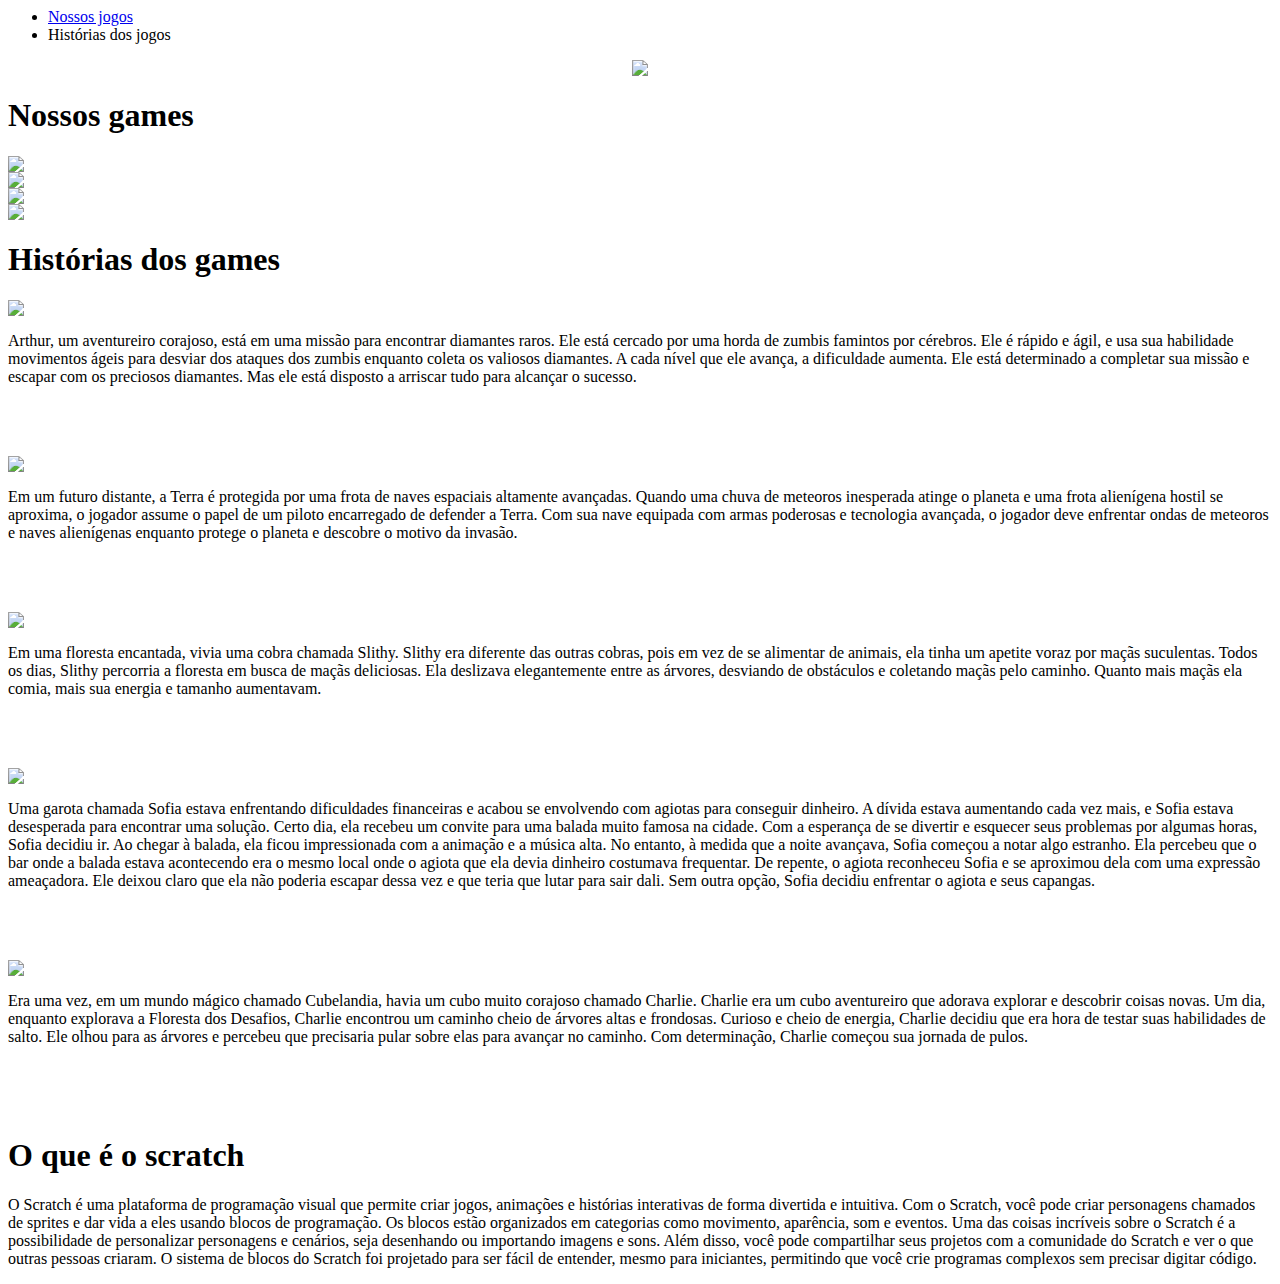
==== index.html @ 35907164 "Update index.html" ====
<!doctype>
<html>
    <head lang="pt-bt">
        <meta charset="UTF-8">
        <title>ArthurJumb</title>
            <link rel="stylesheet" type="text/css" href="style.css">          
    </head>
    <body>
<header>
    		<nav>
			<ul class="menu">
				<li><a href="#xx">Nossos jogos</a></li>
				<li><a href="#zz"></a>Histórias dos jogos</li>
			</ul>
			</nav>
			<center>
<img src="https://onedrive.live.com/embed?resid=902235E015EC8A52%21792&authkey=%21AELlzjF3x55k6Vc&" style="max-width: 100%; height: auto;">
</center>
</header>   

<div class="div-responsiva">
  <h1 id="xx">Nossos games</h1>
</div>
<div class="grupo-imagens">
  <div class="imagens-superiores">
    <div class="imagem-superior-esquerda">
      <a href="Diamond Escape.html">
        <img src="https://onedrive.live.com/embed?resid=902235E015EC8A52%21787&authkey=%21AHxsdX7Hgygl93g&" style="max-width: 100%; height: auto;">
      </a>
    </div>
    <div class="imagem-superior-direita">
      <a href="Detroid Smash.html">
        <img src="https://onedrive.live.com/embed?resid=902235E015EC8A52%21785&authkey=%21AP-imx5lnHH-XFw&" style="max-width: 100%; height: auto;">
      </a>
    </div>
  </div>
  <div class="imagens-centrais">
    <div class="imagem-central-esquerda">
      <a href="Jogo da Velha.html">
        <img src="https://onedrive.live.com/embed?resid=902235E015EC8A52%21802&authkey=%21ANWmJVVHBeDS8uE&" style="max-width: 100%; height: auto;">
      </a>
    </div>
    <div class="imagem-central-direita">
      <a href="Bar Fight.html">
        <img src="https://onedrive.live.com/embed?resid=902235E015EC8A52%21789&authkey=%21AOJDcANuvM85N6U&" style="max-width: 100%; height: auto;">
      </a>
    </div>
  </div>
</div>
<div class="div-responsiva">
  <h1 id="zz">Histórias dos games</h1>
</div>
     <div class="container">
  <img src="https://onedrive.live.com/embed?resid=902235E015EC8A52%21787&authkey=%21AHxsdX7Hgygl93g&" style="max-width: 100%; height: auto;">
  <div class="texto">
    <p class="paragrafo"> Arthur, um aventureiro corajoso, está em uma missão para encontrar diamantes raros. Ele está cercado por uma horda de zumbis famintos por cérebros. Ele é rápido e ágil, e usa sua habilidade movimentos ágeis para desviar dos ataques dos zumbis enquanto coleta os valiosos diamantes. A cada nível que ele avança, a dificuldade aumenta. Ele está determinado a completar sua missão e escapar com os preciosos diamantes. Mas ele está disposto a arriscar tudo para alcançar o sucesso.</p>
  </div>
</div>
    <br><br><br>
    <div class="container">
  <img src="https://onedrive.live.com/embed?resid=902235E015EC8A52%21785&authkey=%21AP-imx5lnHH-XFw&" style="max-width: 100%; height: auto;">
  <div class="texto">
  <p class="paragrafo"> Em um futuro distante, a Terra é protegida por uma frota de naves espaciais altamente avançadas. Quando uma chuva de meteoros inesperada atinge o planeta e uma frota alienígena hostil se aproxima, o jogador assume o papel de um piloto encarregado de defender a Terra. Com sua nave equipada com armas poderosas e tecnologia avançada, o jogador deve enfrentar ondas de meteoros e naves alienígenas enquanto protege o planeta e descobre o motivo da invasão.</p>
  </div>
</div>
  <br><br><br>
    <div class="container">
  <img src="https://onedrive.live.com/embed?resid=902235E015EC8A52%21802&authkey=%21ANWmJVVHBeDS8uE&" style="max-width: 100%; height: auto;">
  <div class="texto">
  <p class="paragrafo"> Em uma floresta encantada, vivia uma cobra chamada Slithy. Slithy era diferente das outras cobras, pois em vez de se alimentar de animais, ela tinha um apetite voraz por maçãs suculentas.
Todos os dias, Slithy percorria a floresta em busca de maçãs deliciosas. Ela deslizava elegantemente entre as árvores, desviando de obstáculos e coletando maçãs pelo caminho. Quanto mais maçãs ela comia, mais sua energia e tamanho aumentavam.</p>
  </div>
</div>
<br><br><br>
<div class="container">
  <img src="https://onedrive.live.com/embed?resid=902235E015EC8A52%21789&authkey=%21AOJDcANuvM85N6U&width=500&height=500" style="max-width: 100%; height: auto;">
  <div class="texto">
  <p class="paragrafo"> Uma garota chamada Sofia estava enfrentando dificuldades financeiras e acabou se envolvendo com agiotas para conseguir dinheiro. A dívida estava aumentando cada vez mais, e Sofia estava desesperada para encontrar uma solução.
Certo dia, ela recebeu um convite para uma balada muito famosa na cidade. Com a esperança de se divertir e esquecer seus problemas por algumas horas, Sofia decidiu ir. Ao chegar à balada, ela ficou impressionada com a animação e a música alta.
No entanto, à medida que a noite avançava, Sofia começou a notar algo estranho. Ela percebeu que o bar onde a balada estava acontecendo era o mesmo local onde o agiota que ela devia dinheiro costumava frequentar.
De repente, o agiota reconheceu Sofia e se aproximou dela com uma expressão ameaçadora. Ele deixou claro que ela não poderia escapar dessa vez e que teria que lutar para sair dali. Sem outra opção, Sofia decidiu enfrentar o agiota e seus capangas.</p>
  </div>
</div>
<br><br><br>
<div class="container">
  <img src="https://onedrive.live.com/embed?resid=902235E015EC8A52%21799&authkey=%21ANFI0DF4XuKL_MY&" style="max-width: 100%; height: auto;">
  <div class="texto">
  <p class="paragrafo"> Era uma vez, em um mundo mágico chamado Cubelandia, havia um cubo muito corajoso chamado Charlie. Charlie era um cubo aventureiro que adorava explorar e descobrir coisas novas. Um dia, enquanto explorava a Floresta dos Desafios, Charlie encontrou um caminho cheio de árvores altas e frondosas.
Curioso e cheio de energia, Charlie decidiu que era hora de testar suas habilidades de salto. Ele olhou para as árvores e percebeu que precisaria pular sobre elas para avançar no caminho. Com determinação, Charlie começou sua jornada de pulos.</p>
  </div>
</div>
<br><br><br>
<div class="div-responsiva">
  <h1>O que é o scratch</h1>
</div>
      <div class="div3">
          <p class="paragrafo"> O Scratch é uma plataforma de programação visual que permite criar jogos, animações e histórias interativas de forma divertida e intuitiva. Com o Scratch, você pode criar personagens chamados de sprites e dar vida a eles usando blocos de programação. Os blocos estão organizados em categorias como movimento, aparência, som e eventos. Uma das coisas incríveis sobre o Scratch é a possibilidade de personalizar personagens e cenários, seja desenhando ou importando imagens e sons. Além disso, você pode compartilhar seus projetos com a comunidade do Scratch e ver o que outras pessoas criaram. O sistema de blocos do Scratch foi projetado para ser fácil de entender, mesmo para iniciantes, permitindo que você crie programas complexos sem precisar digitar código.
          </p>
     </div>
    </body>
</html>
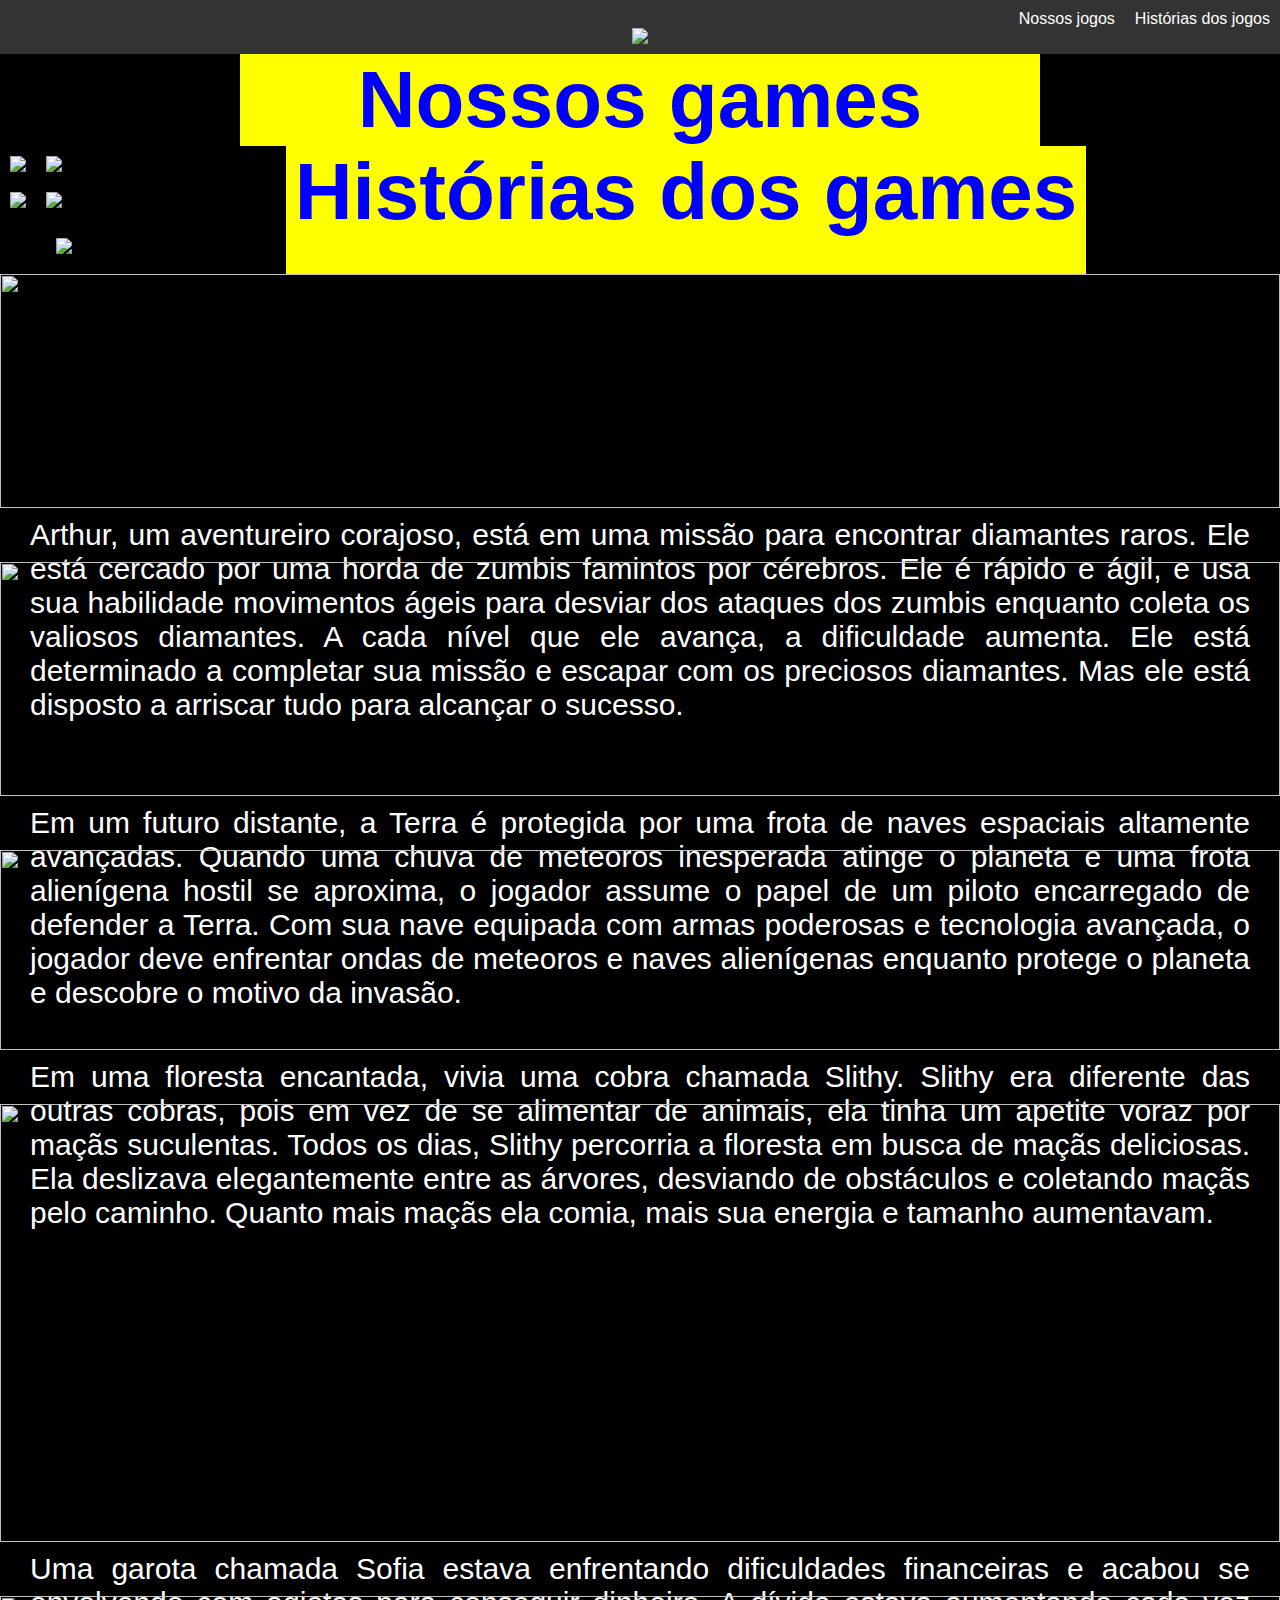
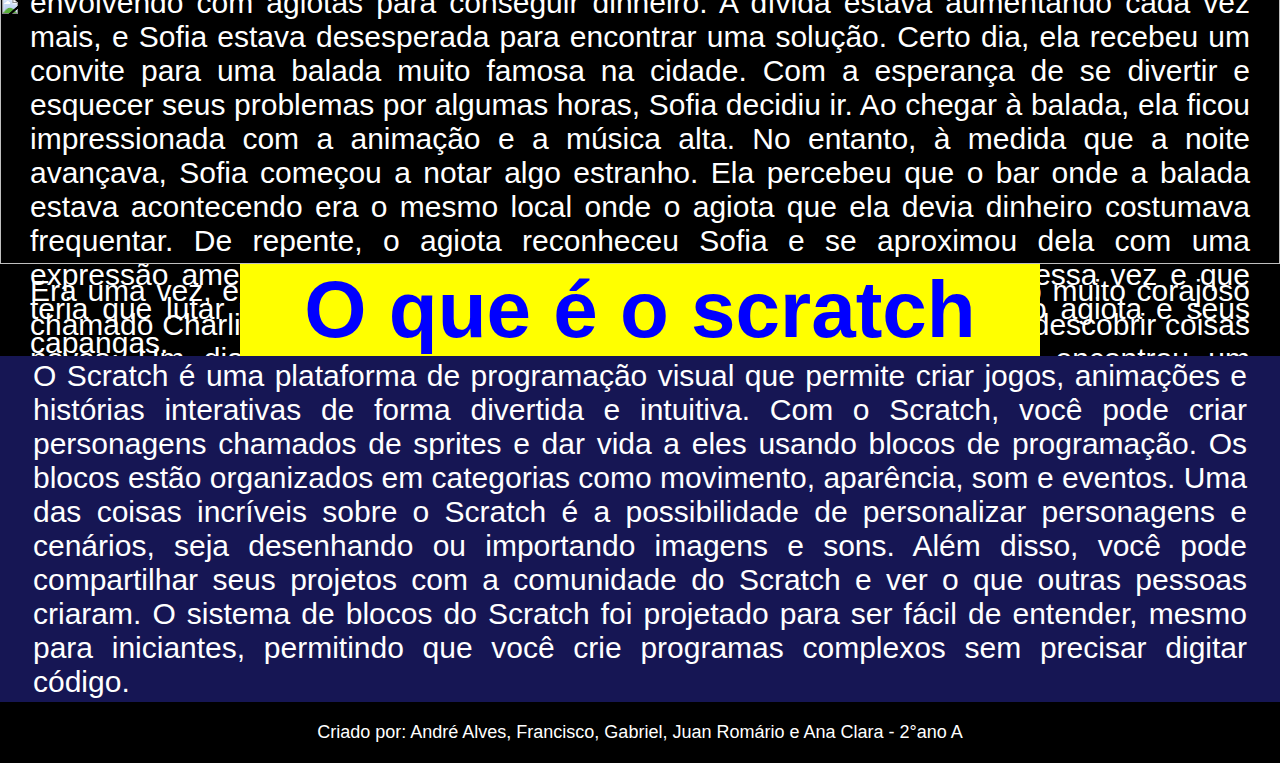
==== commit accf72ff: "Update index.html" ====
--- a/index.html
+++ b/index.html
@@ -43,6 +43,12 @@
     <div class="imagem-central-direita">
       <a href="Bar Fight.html">
         <img src="https://onedrive.live.com/embed?resid=902235E015EC8A52%21789&authkey=%21AOJDcANuvM85N6U&" style="max-width: 100%; height: auto;">
+      </a>
+    </div>
+	<div class="imagens-inferiores">
+    <div class="imagem-inferior-esquerda">
+      <a href="cube rush.html">
+        <img src="https://onedrive.live.com/embed?resid=902235E015EC8A52%21801&authkey=%21AKxiZbJhkl-tP1I&" style="max-width: 100%; height: auto;">
       </a>
     </div>
   </div>
@@ -97,5 +103,15 @@
           <p class="paragrafo"> O Scratch é uma plataforma de programação visual que permite criar jogos, animações e histórias interativas de forma divertida e intuitiva. Com o Scratch, você pode criar personagens chamados de sprites e dar vida a eles usando blocos de programação. Os blocos estão organizados em categorias como movimento, aparência, som e eventos. Uma das coisas incríveis sobre o Scratch é a possibilidade de personalizar personagens e cenários, seja desenhando ou importando imagens e sons. Além disso, você pode compartilhar seus projetos com a comunidade do Scratch e ver o que outras pessoas criaram. O sistema de blocos do Scratch foi projetado para ser fácil de entender, mesmo para iniciantes, permitindo que você crie programas complexos sem precisar digitar código.
           </p>
      </div>
+	
+<footer style="background-color: black;">
+  <div class="container footer-content">
+    <div class="row">
+      <div class="col-12">
+        <p class="text-center" style="color: white;">Criado por: André Alves, Francisco, Gabriel, Juan Romário e Ana Clara - 2°ano A</p>
+      </div>
+    </div>
+  </div>
+</footer>
     </body>
 </html>
--- a/style.css
+++ b/style.css
@@ -0,0 +1,179 @@
+ .paragrafo {
+      font-size: 30px;
+      text-align: justify;
+      padding-left: 30px;
+        padding-right: 30px;
+        color: white;
+ }
+.footer-content {
+  padding: 20px;
+  font-size: 18px;
+}
+</style>
+.navbar {
+  display: flex;
+  justify-content: space-between;
+  align-items: center;
+}
+.texto {
+  flex: 1;
+}
+* {
+	box-sizing: border-box;
+	margin: 0;
+	padding: 0;
+}
+body {
+	font-family: Arial, sans-serif;
+	font-size: 16px;
+	margin: 0;
+  background-color: black;
+}
+main {
+	padding: 20px;
+}
+section {
+	max-width: 800px;
+	margin: 0 auto;
+	text-align: center;
+}
+.texto {
+    width: 100%;
+}
+.imagem-texto {
+    display: flex;
+    align-items: center;
+}
+.img {
+    max-width: 100%;
+    height: auto;
+    }
+.imagem {
+  width: 100%;
+  max-width: 100%;
+  margin-right: 20px;
+}
+.imagem:last-child {
+    margin-right: 0;
+}
+.image-section {
+  display: flex;
+  flex-direction: column;
+  align-items: center;
+  margin-bottom: 20px;
+}
+.image-container {
+ }
+.container img {
+  display: flex;
+  flex-direction: row;
+  align-items: center;
+  justify-content: space-between;
+  width: 100%;
+  height: auto;
+  margin-bottom: 10px;
+}
+.image-container img {
+  width: 45%;
+}
+.container .texto {
+  text-align: center;
+  margin-top: 10px;
+}
+#jogo1, #jogo2, #jogo3, #jogo4, #jogo5 {
+    margin-bottom: 20px;
+}
+iframe {
+    display: block;
+    margin: 0 auto;
+}
+header {
+	background-color: #333;
+	color: #fff;
+	padding: 10px;
+}
+.logo a {
+	color: #fff;
+	text-decoration: none;
+	font-size: 24px;
+}
+nav {
+	display: flex;
+	flex-direction: row;
+	align-items: center;
+}
+.menu {
+	display: flex;
+	flex-direction: row;
+	list-style: none;
+	margin-left: auto;
+}
+.menu li {
+	margin-right: 20px;
+}
+.menu li:last-child {
+	margin-right: 0;
+}
+.menu li a {
+	color: #fff;
+	text-decoration: none;
+}
+.top-bar {
+    display: flex;
+    align-items: center;
+    justify-content: space-between;
+}
+
+.grupo-imagens {
+  display: flex;
+  flex-wrap: wrap;
+  justify-content: center;
+}
+
+.imagens-superiores > div,
+.imagens-centrais > div,
+.imagens-inferiores > div {
+  flex-basis: 50%;
+  padding: 10px;
+  box-sizing: border-box;
+}
+
+@media screen and (max-width: 767px) {
+  .grupo-imagens {
+    flex-direction: column;
+  }
+
+  .imagens-superiores > div,
+  .imagens-centrais > div,
+  .imagens-inferiores > div {
+    flex-basis: 100%;
+  }
+}
+.div3 {
+  background-color: #161654;
+  height: auto;
+  max-width: 100%;
+  display: flex;
+  align-items: center;
+  justify-content: center;
+  padding: 3px;
+  margin: 0;
+}
+  .div-responsiva {
+    width: 100%;
+    max-width: 800px;
+    margin: 0 auto;
+    text-align: center;
+    background-color: yellow;
+    color: blue;
+  }
+
+  .div-responsiva h1 {
+    font-size: 80px;
+  }
+
+  @media screen and (max-width: 767px) {
+    .div-responsiva h1 {
+      font-size: 60px;
+    }
+  }
